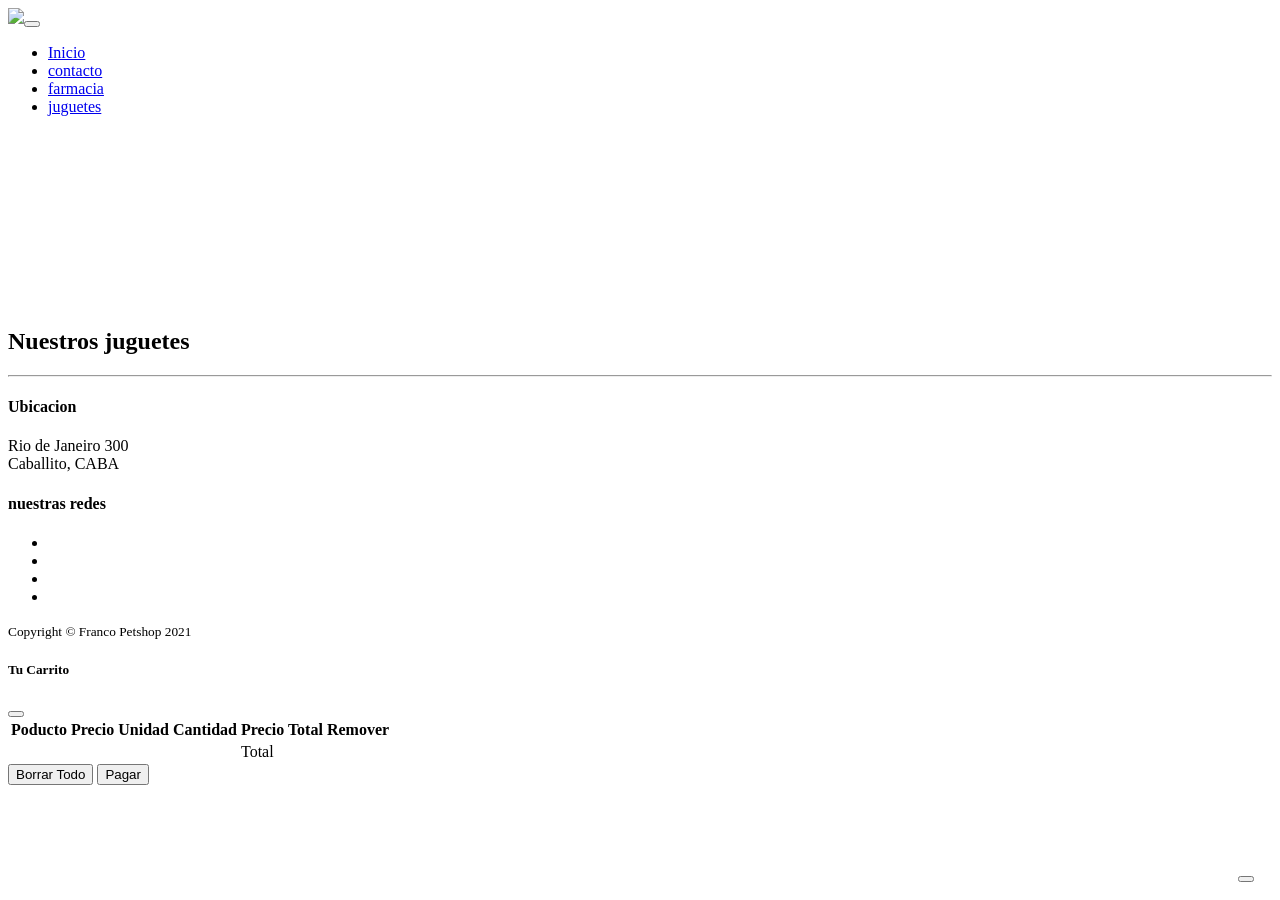
==== juguetes.html @ 99f60c57 "fix: Se ajustó el tamaño de las cards y se agregó un breakpoint para mostrar dos columnas en pantall" ====
<!DOCTYPE html>
<html lang="es">
  <head>
    <meta charset="utf-8" />
    <meta
      name="viewport"
      content="width=device-width, initial-scale=1.0, shrink-to-fit=no"
    />
    <title>Franco PetShop | Juguetes</title>
    <link
      rel="icon"
      type="image/png"
      sizes="500x355"
      href="assets/img/logo_small.png"
    />
    <link
      rel="icon"
      type="image/png"
      sizes="500x355"
      href="assets/img/logo_small.png"
    />
    <link rel="stylesheet" href="assets/bootstrap/css/bootstrap.min.css" />
    <link
      rel="stylesheet"
      href="https://fonts.googleapis.com/css?family=Montserrat:400,700"
    />
    <link
      rel="stylesheet"
      href="https://fonts.googleapis.com/css?family=Lato:400,700,400italic,700italic"
    />
    <link rel="stylesheet" href="assets/fonts/font-awesome.min.css" />
    <link rel="stylesheet" href="assets/css/untitled.css" />
  </head>

  <body
    id="page-top"
    data-bs-spy="scroll"
    data-bs-target="#mainNav"
    data-bs-offset="72"
  >
    <nav
      class="
        navbar navbar-light navbar-expand-lg
        fixed-top
        bg-dark
        text-uppercase
      "
      id="mainNav"
    >
      <div class="container">
        <a class="navbar-brand" href="#page-top"
          ><img src="assets/img/logo_small.png" width="100" /></a
        ><button
          data-bs-toggle="collapse"
          data-bs-target="#navbarResponsive"
          class="
            navbar-toggler
            text-white
            bg-info
            navbar-toggler-right
            text-uppercase
            rounded
          "
          aria-controls="navbarResponsive"
          aria-expanded="false"
          aria-label="Toggle navigation"
        >
          <i class="fa fa-bars"></i>
        </button>
        <div class="collapse navbar-collapse" id="navbarResponsive">
          <ul class="navbar-nav ms-auto align-items-center">
            <li class="nav-item mx-0 mx-lg-1">
              <a class="nav-link py-3 px-0 px-lg-3 rounded" href="index.html"
                >Inicio</a
              >
            </li>
            <li class="nav-item mx-0 mx-lg-1">
              <a class="nav-link py-3 px-0 px-lg-3 rounded" href="contacto.html"
                >contacto</a
              >
            </li>
            <li class="nav-item mx-0 mx-lg-1">
              <a class="nav-link py-3 px-0 px-lg-3 rounded" href="farmacia.html"
                >farmacia</a
              >
            </li>
            <li class="nav-item mx-0 mx-lg-1">
              <a
                class="nav-link active py-3 px-0 px-lg-3 rounded"
                href="juguetes.html"
                >juguetes</a
              >
            </li>
          </ul>
        </div>
      </div>
    </nav>
    <section id="juguetes">
      <div class="container">
        <h2 class="text-uppercase text-center text-secondary mb-0">
          Nuestros juguetes
        </h2>
        <hr class="star-dark mb-5" />
        <div class="row row-cols-1 row-cols-md-2 row-cols-lg-3 g-4" id="contenedor"></div>
      </div>
    </section>
    <footer class="text-center bg-primary footer">
      <div class="container">
        <div class="row">
          <div class="col-md-4 mb-5 mb-lg-0 col-md-6">
            <h4 class="text-uppercase mb-4">Ubicacion</h4>
            <p>Rio de Janeiro 300<br />Caballito, CABA</p>
          </div>
          <div class="col-md-4 mb-5 mb-lg-0 col-md-6">
            <h4 class="text-uppercase">nuestras redes</h4>
            <ul class="list-inline">
              <li class="list-inline-item">
                <a
                  class="
                    btn btn-outline-light
                    text-center
                    btn-social
                    rounded-circle
                  "
                  role="button"
                  href="#"
                  ><i class="fa fa-facebook fa-fw"></i
                ></a>
              </li>
              <li class="list-inline-item">
                <a
                  class="
                    btn btn-outline-light
                    text-center
                    btn-social
                    rounded-circle
                  "
                  role="button"
                  href="#"
                  ><i class="fa fa-google-plus fa-fw"></i
                ></a>
              </li>
              <li class="list-inline-item">
                <a
                  class="
                    btn btn-outline-light
                    text-center
                    btn-social
                    rounded-circle
                  "
                  role="button"
                  href="#"
                  ><i class="fa fa-twitter fa-fw"></i
                ></a>
              </li>
              <li class="list-inline-item">
                <a
                  class="
                    btn btn-outline-light
                    text-center
                    btn-social
                    rounded-circle
                  "
                  role="button"
                  href="#"
                  ><i class="fa fa-dribbble fa-fw"></i
                ></a>
              </li>
            </ul>
          </div>
        </div>
      </div>
    </footer>
    <div class="text-center text-white bg-info copyright py-4">
      <div class="container">
        <small>Copyright © Franco Petshop 2021</small>
      </div>
    </div>
    <div id="alerta-carrito" class="alert w-25 mx-auto d-none alert-success text-center">
      <i class="fa fa-check-circle me-3"></i>
     
    </div>

    <div
      class="modal fade"
      id="modal-1"
      tabindex="-1"
      aria-labelledby="modal-1"
      aria-hidden="true"
    >
      <div class="modal-dialog modal-dialog-scrollable modal-lg">
        <div class="modal-content">
          <div class="modal-header">
            <h5
              class="modal-title d-flex align-items-center"
              id="exampleModalLabel"
            >
              <span class="text-info me-4">Tu Carrito</span>
              <span class="badge bg-primary rounded-pill" id="largoCarrito"></span>
            </h5>
            <button
              type="button"
              class="btn-close"
              data-bs-dismiss="modal"
              aria-label="Close"
            ></button>
          </div>
          <div class="modal-body">
            <div class="table-responsive">
              <table class="table">
                <thead>
                  <tr>
                    <th class="border-0 bg-light" scope="col">
                      <div class="p-2 px-3 text-uppercase">Poducto</div>
                    </th>
                    <th class="border-0 bg-light" scope="col">
                      <div class="py-2 text-uppercase">Precio Unidad</div>
                    </th>
                    <th class="border-0 bg-light" scope="col">
                      <div class="py-2 text-uppercase">Cantidad</div>
                    </th>
                    <th class="border-0 bg-light" scope="col">
                      <div class="py-2 text-uppercase">Precio Total</div>
                    </th>
                    <th class="border-0 bg-light" scope="col">
                      <div class="py-2 text-uppercase">Remover</div>
                    </th>
                  </tr>
                </thead>
                <tbody id="modal-tabla">
                  
                </tbody>
                <tfoot>
                  <tr>
                    <td colspan="3"></td>
                    <td class="table-active fw-bold text-uppercase">Total</td>
                    <td id="total-field"></td>
                  </tr>
                </tfoot>
              </table>
            </div>
          </div>
          <div class="modal-footer">
            <button
              type="button"
              class="btn btn-danger"
              data-bs-dismiss="modal"
              id="borrar-todo"
            >
              Borrar Todo
            </button>
            <button type="button" class="btn btn-info">Pagar</button>
          </div>
        </div>
      </div>
    </div>
    <button class="btn btn-warning rounded px-4 btn-xl ms-3 btn-carrito border border-3 border-secondary" type="button" data-bs-toggle="modal" data-bs-target="#modal-1">
      <i class="fa fa-shopping-cart fs-3"></i>
      <span class="position-absolute top-0 start-100 translate-middle badge rounded-pill bg-dark" id="largoCarrito">
        
      </span>
    </button>
    <script src="assets/bootstrap/js/bootstrap.min.js"></script>
    <script src="assets/js/freelancer.js"></script>
    <script src="assets/js/main.js"></script>
  </body>
</html>
---- assets/css/untitled.css ----
#contact, #farmacia, #juguetes {
  padding-top: 11rem;
}

.card-h{
  height: 715px;
}

.btn-carrito {
  position: fixed;
  bottom: 2%;
  right: 2%;
}

.lead {
  text-align: justify;
}
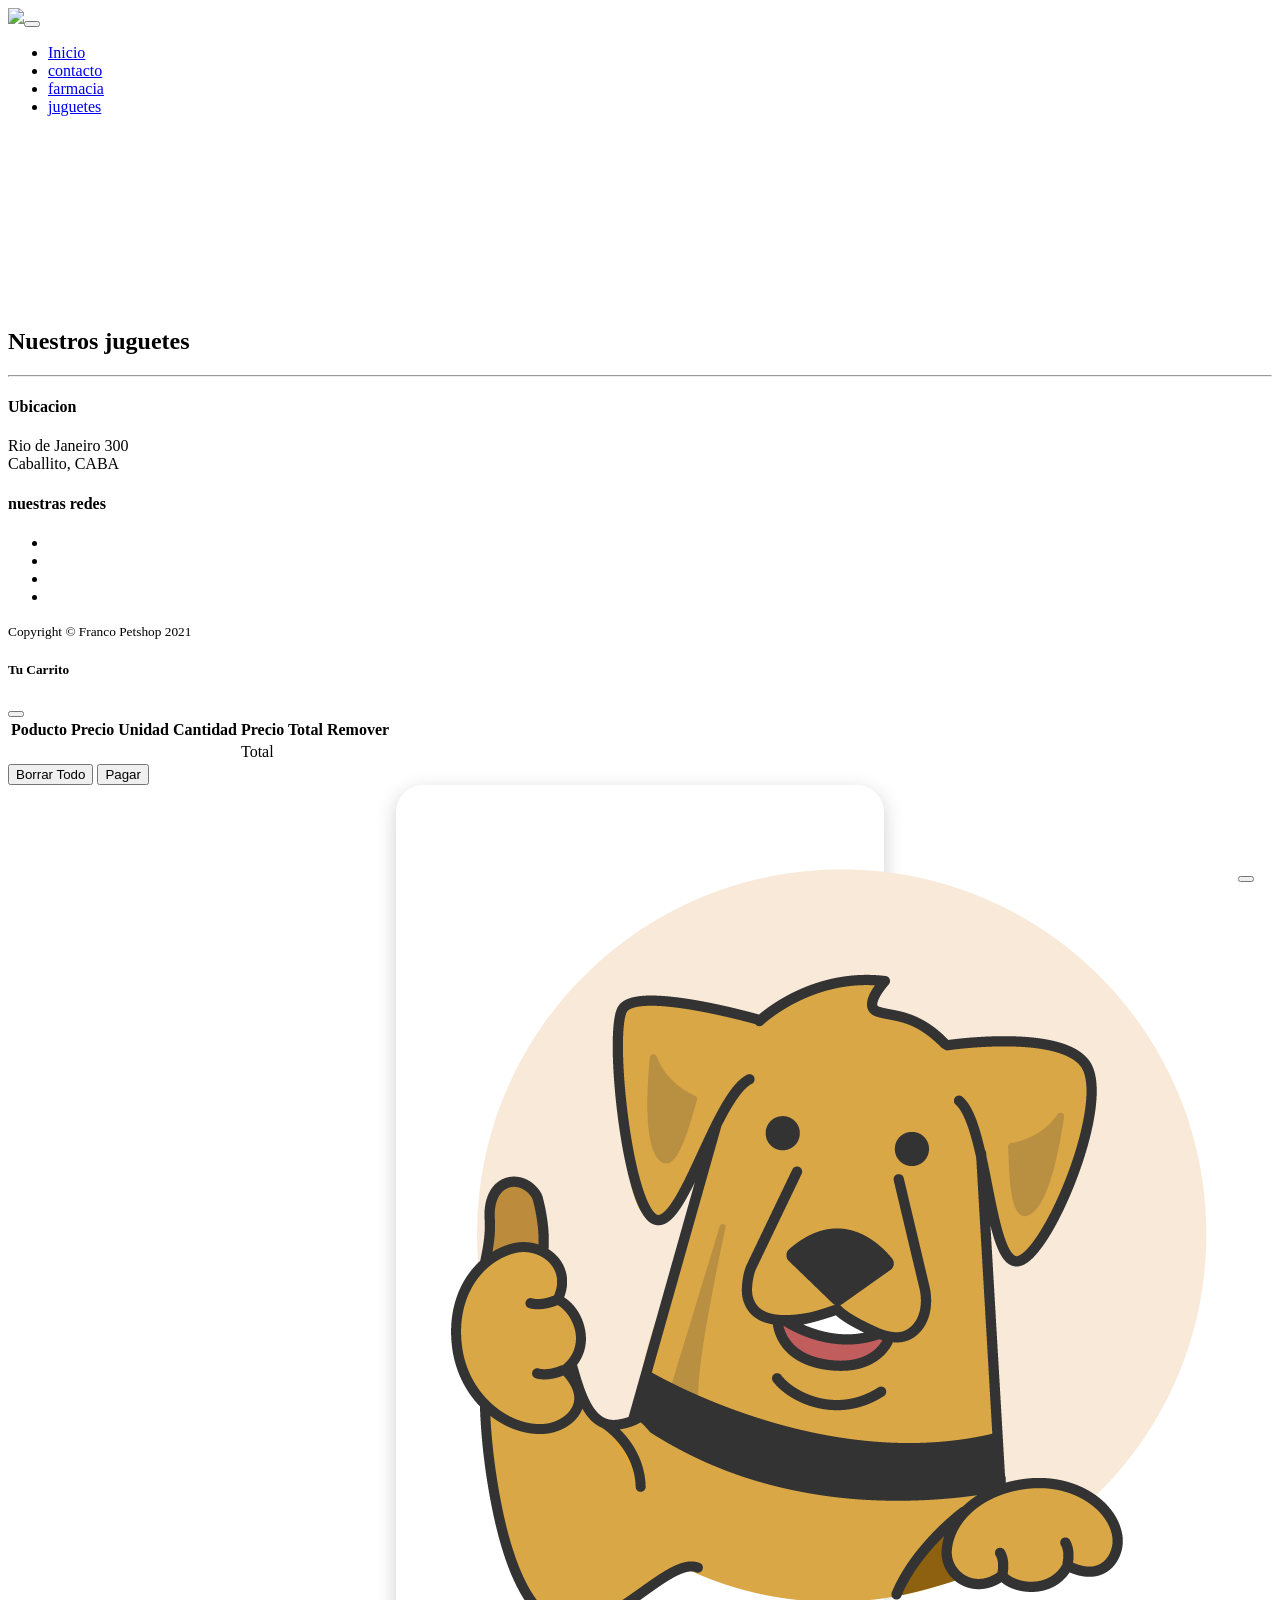
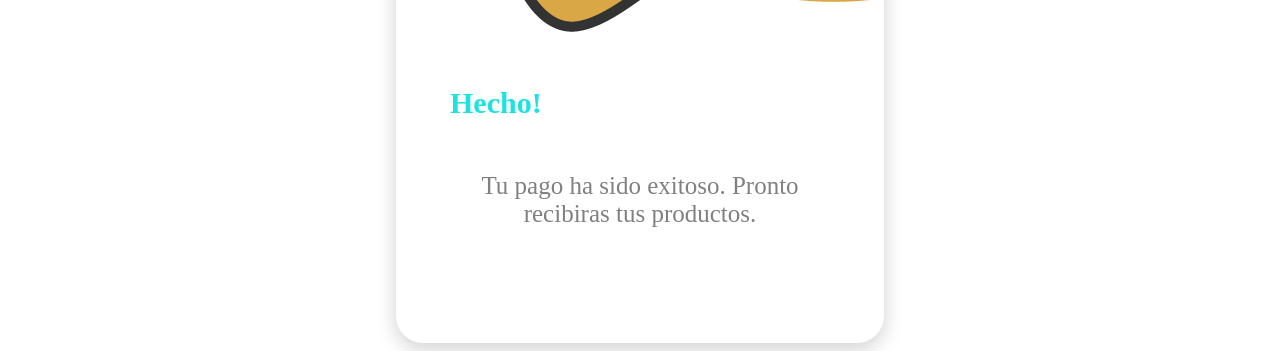
==== commit 0f7117c5: "Feat: Se agregó funcionalidad al boton de pagar que muestra un modal, limpia el carrito y vuelve a r" ====
--- a/juguetes.html
+++ b/juguetes.html
@@ -249,7 +249,23 @@
             >
               Borrar Todo
             </button>
-            <button type="button" class="btn btn-info">Pagar</button>
+            <button type="button" class="btn btn-info" data-bs-toggle="modal"
+            data-bs-target="#pago" id="btn-pago">Pagar</button>
+          </div>
+        </div>
+      </div>
+    </div>
+    <div class="modal fade" id="pago" role="dialog">
+      <div class="modal-dialog">
+        <div class="card card-pago">
+          <div class="card-pago-img">
+            <img class="img-fluid" src="assets/img/925147_yoshiko-animation_cartoon-dog-thumbs-up.png" />
+          </div>
+          <div class="card-pago-title">
+            <p>Hecho!</p>
+          </div>
+          <div class="card-pago-text">
+            <p>Tu pago ha sido exitoso. Pronto recibiras tus productos.</p>
           </div>
         </div>
       </div>
--- a/assets/css/untitled.css
+++ b/assets/css/untitled.css
@@ -14,4 +14,47 @@
 
 .lead {
   text-align: justify;
+}
+
+.card-pago {
+  border-radius: 3vh;
+  margin: auto;
+  max-width: 380px;
+  padding: 7vh 6vh;
+  align-items: center;
+  box-shadow: 0 6px 20px 0 rgba(0, 0, 0, 0.19)
+}
+
+@media(max-width:767px) {
+  .card-pago {
+      width: 90vw
+  }
+}
+
+.card-pago-img {
+  padding: 20px 0;
+  width: 40%
+}
+
+.card-pago.img img {
+  opacity: 0.7
+}
+
+.card-pago-title {
+  margin-bottom: unset
+}
+
+.card-pago-title p {
+  color: rgb(29, 226, 226);
+  font-weight: 900;
+  font-size: 30px;
+  margin-bottom: unset
+}
+
+.card-pago-text p {
+  color: grey;
+  font-size: 25px;
+  text-align: center;
+  padding: 3vh 0;
+  font-weight: lighter
 }
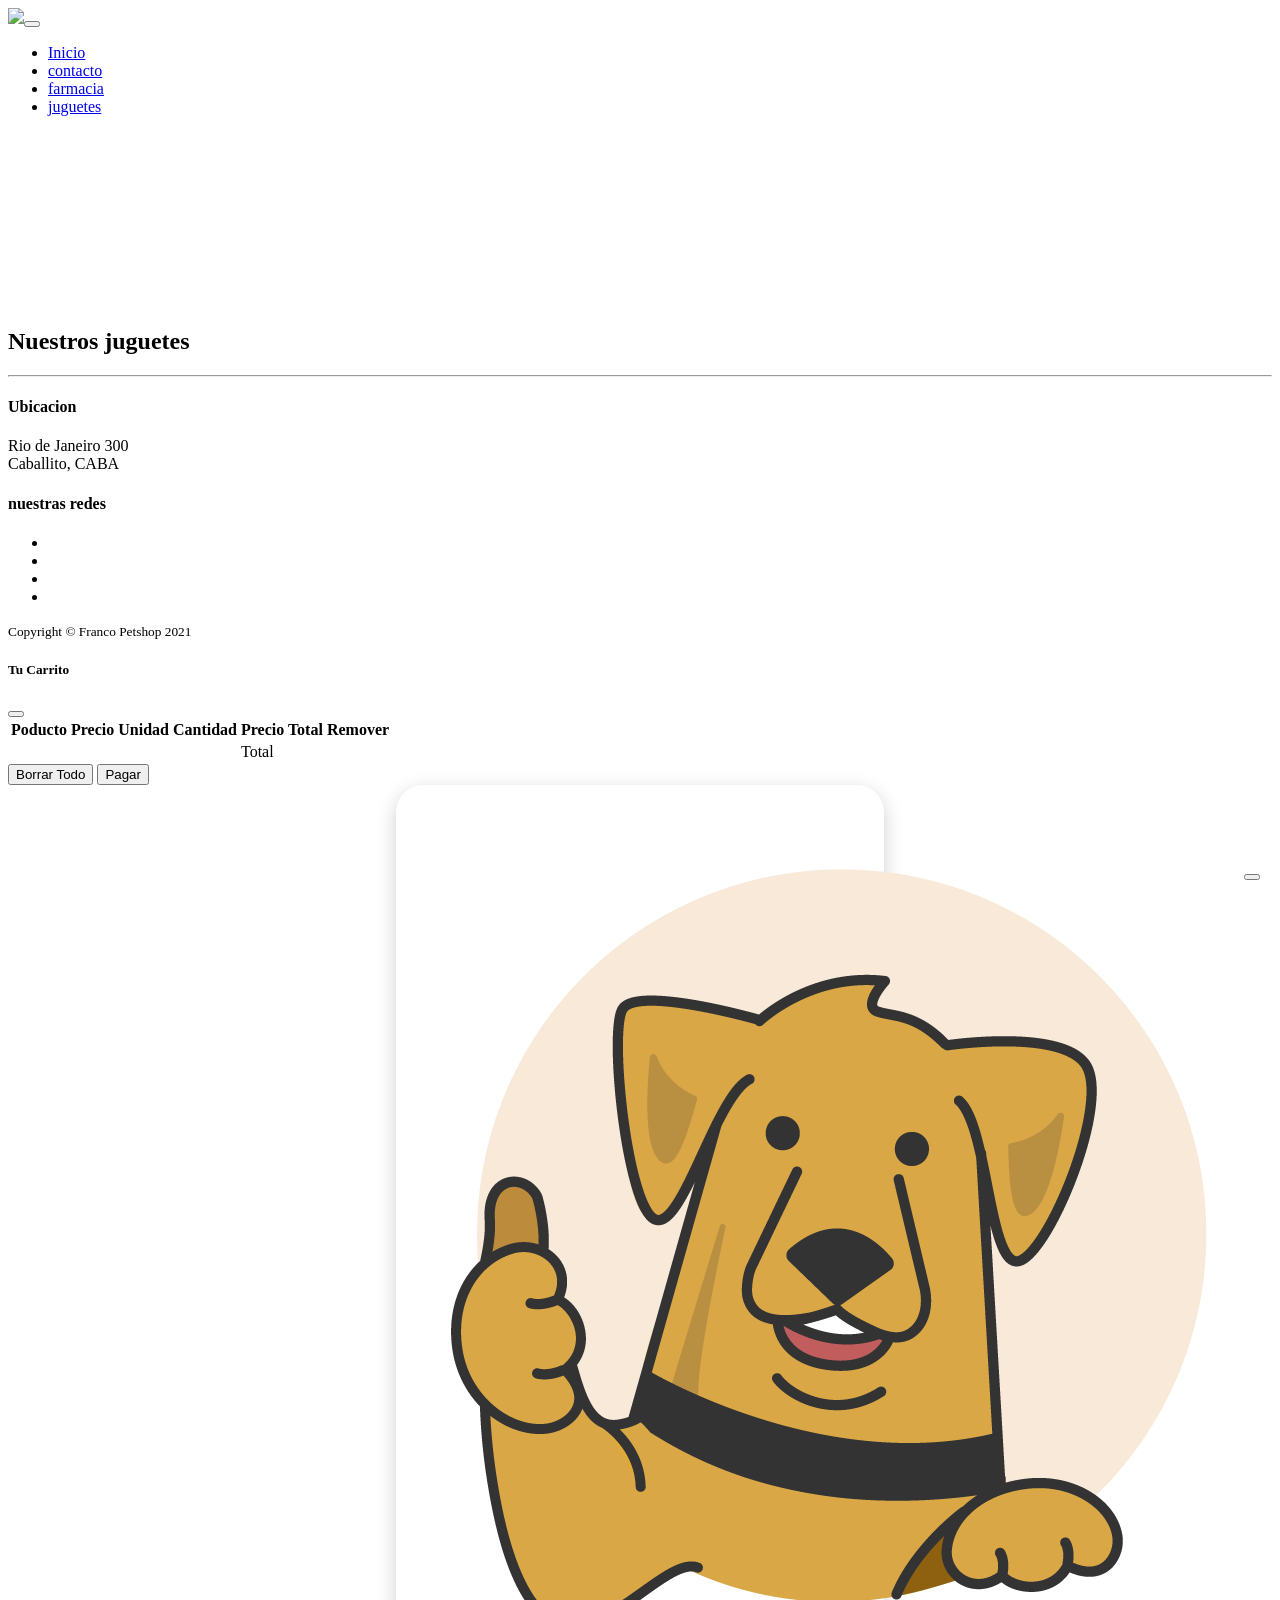
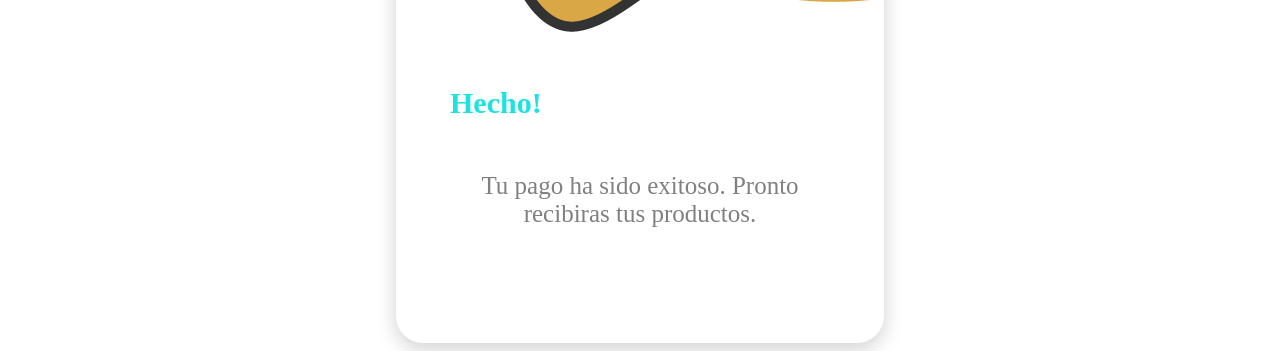
==== commit bd28c8b3: "fix: se ajustó el tamaño de las alertas. feat: el boton de pagar se desactiva si no hay productos en" ====
--- a/juguetes.html
+++ b/juguetes.html
@@ -176,7 +176,7 @@
         <small>Copyright © Franco Petshop 2021</small>
       </div>
     </div>
-    <div id="alerta-carrito" class="alert w-25 mx-auto d-none alert-success text-center">
+    <div id="alerta-carrito" class="alert w-50 mx-auto d-none alert-success text-center">
       <i class="fa fa-check-circle me-3"></i>
      
     </div>
--- a/assets/css/untitled.css
+++ b/assets/css/untitled.css
@@ -8,8 +8,8 @@
 
 .btn-carrito {
   position: fixed;
-  bottom: 2%;
-  right: 2%;
+  bottom: 20px;
+  right: 20px;
 }
 
 .lead {
